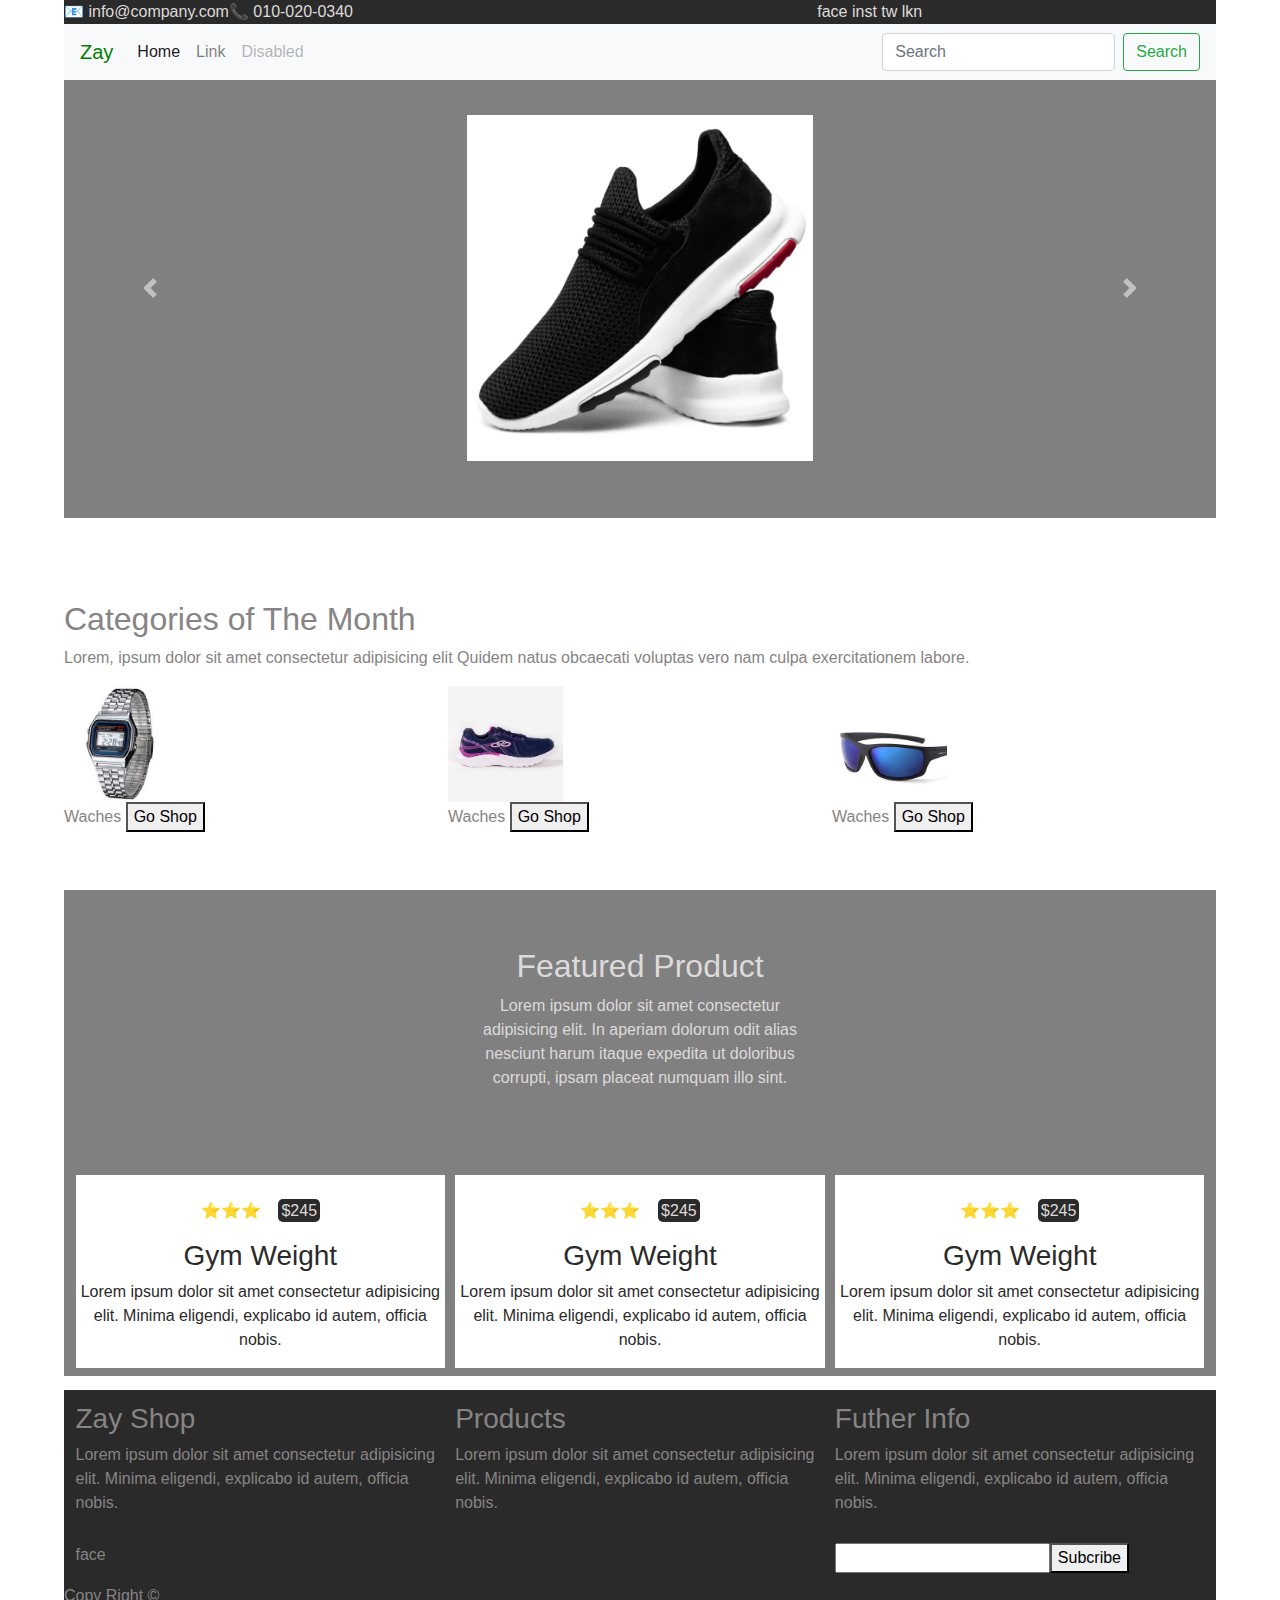
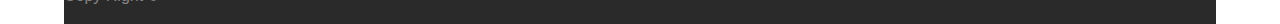
==== proyecto-final/index.html @ 1dd4f632 "proyecto de final de clase" ====
<!DOCTYPE html>
<html lang="en">
<head>
    <meta charset="UTF-8">
    <meta name="viewport" content="width=device-width, initial-scale=1.0">
    <meta name="author" content="Moises Asdrubal Sosa Rodriguez">
    <meta name="description" content="Site final Project html estatico">
    <meta name="keywords" content="">
    <link rel="stylesheet" href="css/normalize.css">
    <link rel="stylesheet" href="https://maxcdn.bootstrapcdn.com/bootstrap/4.0.0/css/bootstrap.min.css" integrity="sha384-Gn5384xqQ1aoWXA+058RXPxPg6fy4IWvTNh0E263XmFcJlSAwiGgFAW/dAiS6JXm" crossorigin="anonymous">
    <link rel="stylesheet" href="css/styles.css">
    <script src="https://code.jquery.com/jquery-3.2.1.slim.min.js" integrity="sha384-KJ3o2DKtIkvYIK3UENzmM7KCkRr/rE9/Qpg6aAZGJwFDMVNA/GpGFF93hXpG5KkN" crossorigin="anonymous"></script>
    <script src="https://cdnjs.cloudflare.com/ajax/libs/popper.js/1.12.9/umd/popper.min.js" integrity="sha384-ApNbgh9B+Y1QKtv3Rn7W3mgPxhU9K/ScQsAP7hUibX39j7fakFPskvXusvfa0b4Q" crossorigin="anonymous"></script>
    <script src="https://maxcdn.bootstrapcdn.com/bootstrap/4.0.0/js/bootstrap.min.js" integrity="sha384-JZR6Spejh4U02d8jOt6vLEHfe/JQGiRRSQQxSfFWpi1MquVdAyjUar5+76PVCmYl" crossorigin="anonymous"></script>
    
    <title>Zay Commmerce</title>
</head>
<body>
    <header><!--.sticky-top uses position: sticky para usa despues-->
        <div class="contact w100 bk-bg gray">
            <div class="inline w65"><li class="inline">📧 info@company.com</li><li class="inline">📞 010-020-0340</li></div>
            <div class="icons inline w30">face inst tw lkn</div>
        </div>
        <!-- NAVBAR Do Bootstrap  //-->
        <nav class="navbar navbar-expand-lg navbar-light bg-light sticky-top">
            <a class="navbar-brand green" href="#">Zay</a>
            <button class="navbar-toggler" type="button" data-toggle="collapse" data-target="#navbarSupportedContent" aria-controls="navbarSupportedContent" aria-expanded="false" aria-label="Toggle navigation">
              <span class="navbar-toggler-icon"></span>
            </button>
          
            <div class="collapse navbar-collapse" id="navbarSupportedContent">
              <ul class="navbar-nav mr-auto">
                <li class="nav-item active">
                  <a class="nav-link" href="#">Home <span class="sr-only">(current)</span></a>
                </li>
                <li class="nav-item">
                  <a class="nav-link" href="#">Link</a>
                </li>
                
                <li class="nav-item">
                  <a class="nav-link disabled" href="#">Disabled</a>
                </li>
              </ul>
              <form class="form-inline my-2 my-lg-0">
                <input class="form-control mr-sm-2" type="search" placeholder="Search" aria-label="Search">
                <button class="btn btn-outline-success my-2 my-sm-0" type="submit">Search</button>
              </form>
            </div>
          </nav>

<!--Carousel do Bootstrap-->
          <div id="carouselExampleIndicators" class="carousel slide top-0" data-ride="carousel">
            <ol class="carousel-indicators">
              <li data-target="#carouselExampleIndicators" data-slide-to="0" class="active"></li>
              <li data-target="#carouselExampleIndicators" data-slide-to="1"></li>
              <li data-target="#carouselExampleIndicators" data-slide-to="2"></li>
            </ol>
            <div class="carousel-inner box-gray" >
              <div class="carousel-item active">
                <img class="d-block w-100 w30 box-gray" src="img/zapatos1.jpg" alt="First slide">
              </div>
              <div class="carousel-item">
                <img class="d-block w-100 w30 box-gray" src="img/zapatos2.jpg" alt="Second slide">
              </div>
              <div class="carousel-item">
                <img class="d-block w-100 w30 box-gray" src="img/zapato-3.jpg" alt="Third slide">
              </div>
            </div>
            <a class="carousel-control-prev" href="#carouselExampleIndicators" role="button" data-slide="prev">
              <span class="carousel-control-prev-icon" aria-hidden="true"></span>
              <span class="sr-only">Previous</span>
            </a>
            <a class="carousel-control-next" href="#carouselExampleIndicators" role="button" data-slide="next">
              <span class="carousel-control-next-icon" aria-hidden="true"></span>
              <span class="sr-only">Next</span>
            </a>
          </div>
    </header>

    <main>
        <section class="categories">
            <h2>Categories of The Month</h2>
            <p>Lorem, ipsum dolor sit amet consectetur adipisicing elit 
                Quidem natus obcaecati voluptas vero nam culpa exercitationem labore.

            </p>
        </section>
        <section class="sale grid-card1">
            <div>
                <img class="w30" src="img/relogio.jpg" alt="relogio">
                <div>Waches <button>Go Shop</button></div>
            </div>
            <div >
                <img class="w30" src="img/zapatos4.jpg" alt="Sapatos Tenis">
                <div>Waches <button>Go Shop</button></div>
            </div>
            <div>
                <img class="w30" src="img/oculos.jpg" alt=" oculos de sol">
                <div>Waches <button>Go Shop</button></div>
            </div>
        </section>
        <section class="features box-gray gray">
          <div class="w30 center">
            <h2>Featured Product</h2>
            <p>Lorem ipsum dolor sit amet consectetur adipisicing elit. In aperiam dolorum odit alias
               nesciunt harum itaque expedita ut doloribus corrupti, 
               ipsam placeat numquam illo sint. </p>

          </div>
          <div class="grid-card gray-dark">
            <div class="card-white">
              <img src="" alt="">
              <p>⭐⭐⭐  &nbsp;&nbsp;&nbsp;<span class="gray bk-bg border-5">$245</span></p>
              <h3>Gym Weight</h3>
              <p>Lorem ipsum dolor sit amet consectetur adipisicing elit. 
                Minima eligendi, explicabo id autem, officia nobis.</p>
            </div>

            <div class="card-white">
              <img src="" alt="">
              <p>⭐⭐⭐  &nbsp;&nbsp;&nbsp;<span class="gray bk-bg border-5">$245</span></p>
              <h3>Gym Weight</h3>
              <p>Lorem ipsum dolor sit amet consectetur adipisicing elit. 
                Minima eligendi, explicabo id autem, officia nobis.</p>
            </div>

            <div class="card-white">
              <img src="" alt="">
              <p>⭐⭐⭐  &nbsp;&nbsp;&nbsp;<span class="gray bk-bg border-5">$245</span></p>
              <h3>Gym Weight</h3>
              <p>Lorem ipsum dolor sit amet consectetur adipisicing elit. 
                Minima eligendi, explicabo id autem, officia nobis.</p>
            </div>
          </div>

        </section>
    </main>

    <footer>
      <div class="grid-card">
        <div class="card2">
          
          <h3>Zay Shop</h3>
          <p>Lorem ipsum dolor sit amet consectetur adipisicing elit. 
            Minima eligendi, explicabo id autem, officia nobis.</p>
        </div>

        <div class="card2">
          
          <h3>Products</h3>
          <p>Lorem ipsum dolor sit amet consectetur adipisicing elit. 
            Minima eligendi, explicabo id autem, officia nobis.</p>
        </div>

        <div class="card2">
          
          <h3>Futher Info</h3>
          <p>Lorem ipsum dolor sit amet consectetur adipisicing elit. 
            Minima eligendi, explicabo id autem, officia nobis.</p>
        </div>
    </div>

    <div class="suscrip grid-card">
      <div class="social">
        <span>face</span><span></span><span></span><span></span>
      
      </div>
      <div>&nbsp;</div>

      <div class="input">
        <input type="email" name="" id=""><button>Subcribe</button>
      </div>

    </div>

    <div class="copy bk-bg">
      <p>Copy Right &copy;</p>
    </div>
    </footer>
    
</body>
</html>
---- proyecto-final/css/styles.css ----
nav{
    margin-bottom: 0;
}
body{
    position: relative;
    color: #868484;
}
main{
    position: absolute;
    top: 600px;
    width: 100%;
}
html{
    width: 90%;
    margin: 0 auto;
}
footer{
    background-color: #2b2a2a;
    position: absolute;
    top: 1390px;
    width: 100%;
    
}
.inline{
    display: inline-block;
}
.w100{
    width: 100% !important;
}
.w65{
    width: 65% !important;
}
.w30{
    width: 30% !important;
}
.bk-bg{
    background-color: #2b2a2a !important;
}
.gray{
    color: rgb(221, 218, 218);
}
.gray-dark{
    color: #2b2a2a;
}
.green{
    color: green !important;
}
.top-0{
    position: absolute  ;
    top: 0px;
    width: 100%;
    
}
.box-gray{
    background-color: grey;
    text-align: center;
    margin: 5% auto !important;
}
.center{
    margin-left: auto;
    margin-right: auto;
    padding: 5% 0;
}
.border-5{
    border-radius: 5px;
    padding: 3px;
}
.grid-card{
    display: grid;
    grid-template-columns: repeat(auto-fit, minmax(250px,1fr));
    grid-gap: 10px;
    margin: 1%;
}
.card-white{
    background-color: white;
    margin-bottom: 2%;
}
.grid-card1{
    display: grid;
    grid-template-columns: 1fr 1fr 1fr;
}
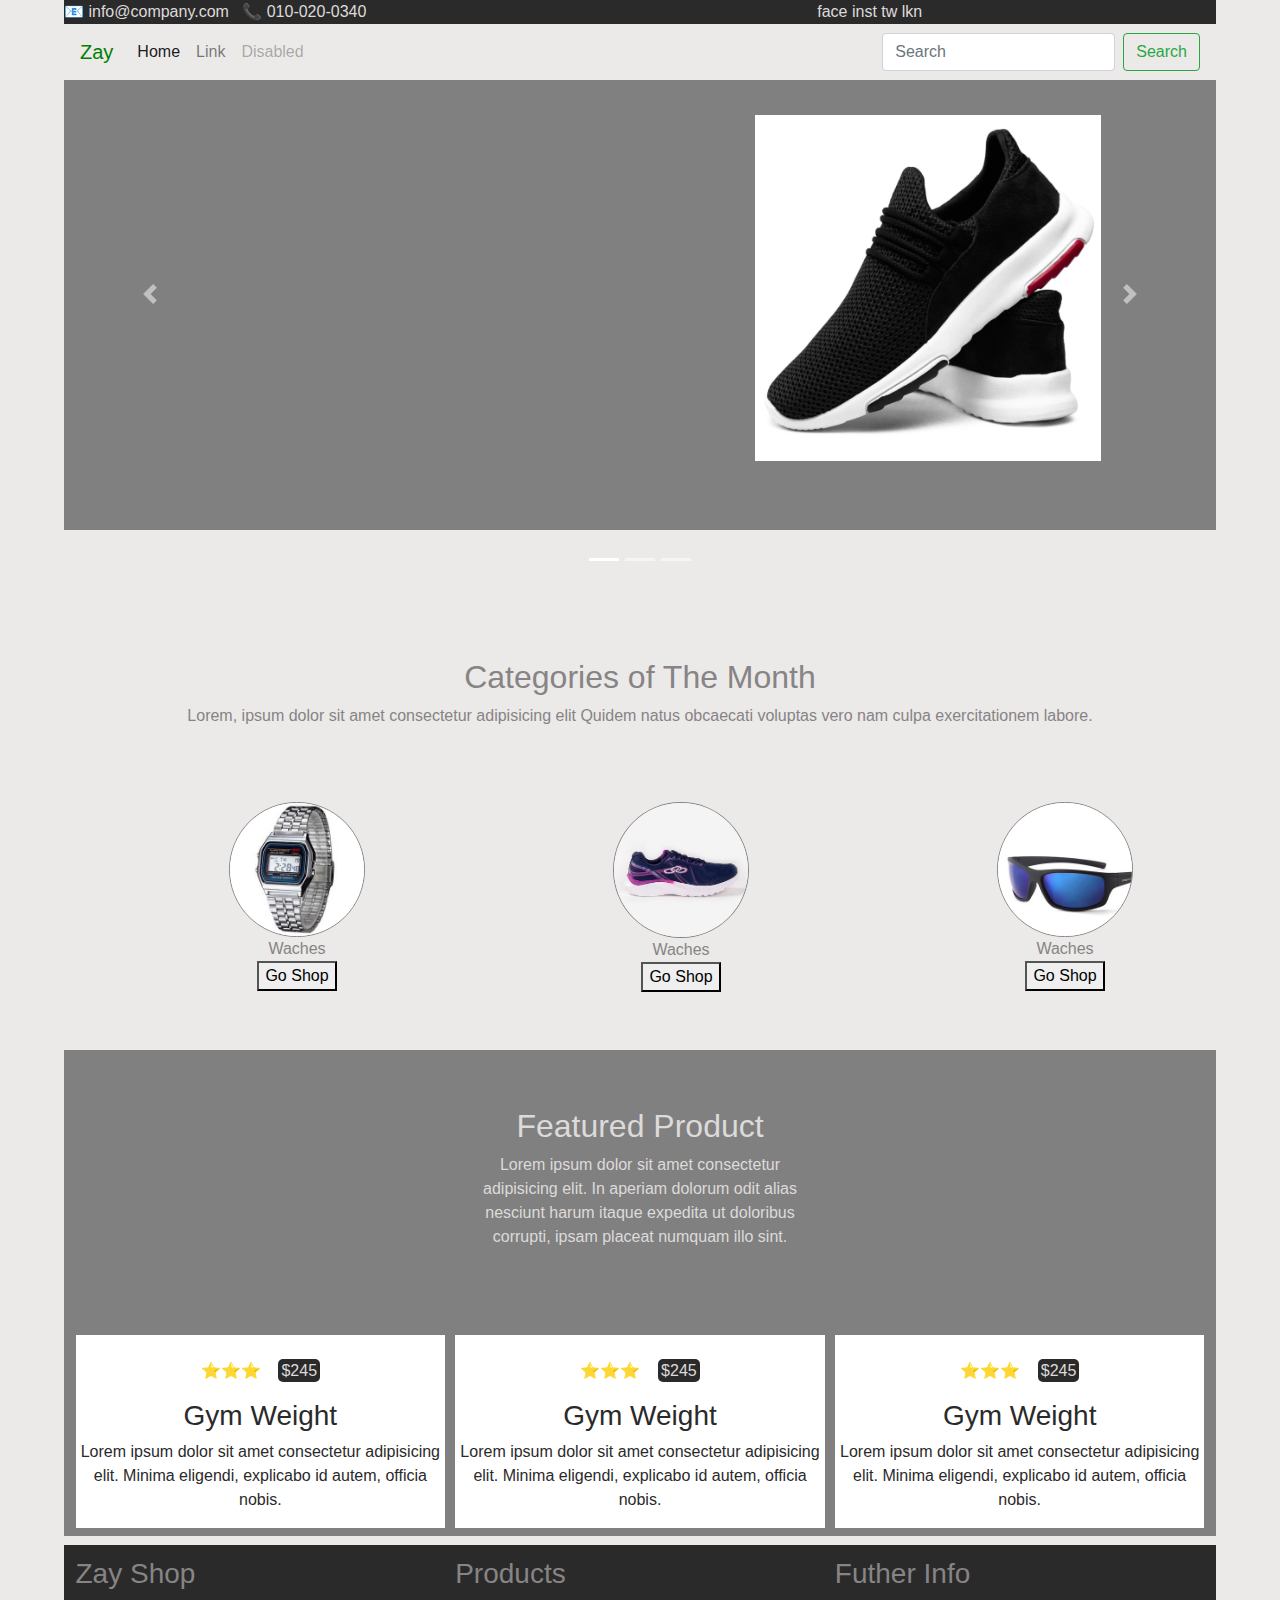
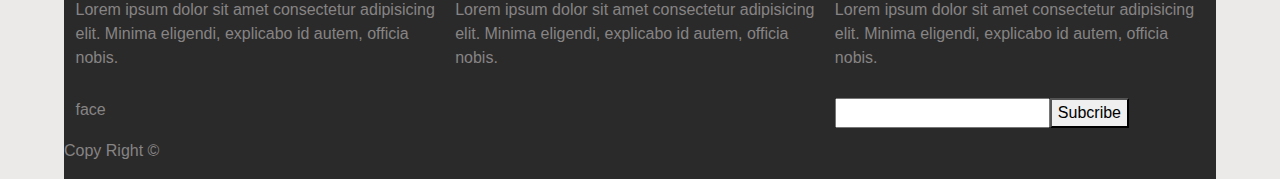
==== commit 241cdb08: "imagenes de carrusel alineadas a la derecha" ====
--- a/proyecto-final/index.html
+++ b/proyecto-final/index.html
@@ -18,7 +18,7 @@
 <body>
     <header><!--.sticky-top uses position: sticky para usa despues-->
         <div class="contact w100 bk-bg gray">
-            <div class="inline w65"><li class="inline">📧 info@company.com</li><li class="inline">📞 010-020-0340</li></div>
+            <div class="inline w65"><li class="inline">📧 info@company.com &nbsp;&nbsp;</li><li class="inline">📞 010-020-0340</li></div>
             <div class="icons inline w30">face inst tw lkn</div>
         </div>
         <!-- NAVBAR Do Bootstrap  //-->
@@ -57,13 +57,13 @@
             </ol>
             <div class="carousel-inner box-gray" >
               <div class="carousel-item active">
-                <img class="d-block w-100 w30 box-gray" src="img/zapatos1.jpg" alt="First slide">
+                <img class="d-block w-100 w30 box-gray right" src="img/zapatos1.jpg" alt="First slide">
               </div>
               <div class="carousel-item">
-                <img class="d-block w-100 w30 box-gray" src="img/zapatos2.jpg" alt="Second slide">
+                <img class="d-block w-100 w30 box-gray right" src="img/zapatos2.jpg" alt="Second slide">
               </div>
               <div class="carousel-item">
-                <img class="d-block w-100 w30 box-gray" src="img/zapato-3.jpg" alt="Third slide">
+                <img class="d-block w-100 w30 box-gray right" src="img/zapato-3.jpg" alt="Third slide">
               </div>
             </div>
             <a class="carousel-control-prev" href="#carouselExampleIndicators" role="button" data-slide="prev">
@@ -78,25 +78,25 @@
     </header>
 
     <main>
-        <section class="categories">
-            <h2>Categories of The Month</h2>
+        <section class="categories center text-center">
+            <h2 class="">Categories of The Month</h2>
             <p>Lorem, ipsum dolor sit amet consectetur adipisicing elit 
                 Quidem natus obcaecati voluptas vero nam culpa exercitationem labore.
 
             </p>
         </section>
-        <section class="sale grid-card1">
-            <div>
-                <img class="w30" src="img/relogio.jpg" alt="relogio">
-                <div>Waches <button>Go Shop</button></div>
+        <section class="sale grid-card1 justify-right">
+            <div class="text-center">
+                <img class="w45 redondo" src="img/relogio.jpg" alt="relogio">
+                <div>Waches <br><button>Go Shop</button></div>
             </div>
-            <div >
-                <img class="w30" src="img/zapatos4.jpg" alt="Sapatos Tenis">
-                <div>Waches <button>Go Shop</button></div>
+            <div class="text-center">
+                <img class="w45 redondo" src="img/zapatos4.jpg" alt="Sapatos Tenis">
+                <div>Waches<br> <button>Go Shop</button></div>
             </div>
-            <div>
-                <img class="w30" src="img/oculos.jpg" alt=" oculos de sol">
-                <div>Waches <button>Go Shop</button></div>
+            <div class="text-center">
+                <img class="w45 redondo" src="img/oculos.jpg" alt=" oculos de sol">
+                <div>Waches <br><button>Go Shop</button></div>
             </div>
         </section>
         <section class="features box-gray gray">
--- a/proyecto-final/css/styles.css
+++ b/proyecto-final/css/styles.css
@@ -14,14 +14,16 @@
 html{
     width: 90%;
     margin: 0 auto;
+    background-color: rgb(236, 233, 233);
 }
 footer{
     background-color: #2b2a2a;
     position: absolute;
-    top: 1390px;
+    top: 1545px;
     width: 100%;
     
 }
+
 .inline{
     display: inline-block;
 }
@@ -31,11 +33,18 @@
 .w65{
     width: 65% !important;
 }
+.w45{
+    width: 45%;
+}
 .w30{
     width: 30% !important;
 }
+
 .bk-bg{
     background-color: #2b2a2a !important;
+}
+.bg-light{
+    background-color: rgb(236, 233, 233) !important;
 }
 .gray{
     color: rgb(221, 218, 218);
@@ -52,19 +61,31 @@
     width: 100%;
     
 }
+
 .box-gray{
     background-color: grey;
     text-align: center;
-    margin: 5% auto !important;
+    margin: 5% auto ;
+}
+.right{
+    
+    margin: 5% 10% 6% auto !important;
 }
 .center{
     margin-left: auto;
     margin-right: auto;
     padding: 5% 0;
 }
+.text-center{
+    text-align: center;
+}
 .border-5{
     border-radius: 5px;
     padding: 3px;
+}
+.redondo{
+    border-radius: 50%;
+    border:1px solid #868484;
 }
 .grid-card{
     display: grid;
@@ -79,4 +100,7 @@
 .grid-card1{
     display: grid;
     grid-template-columns: 1fr 1fr 1fr;
+}
+.justify-right{
+    justify-items: end;
 }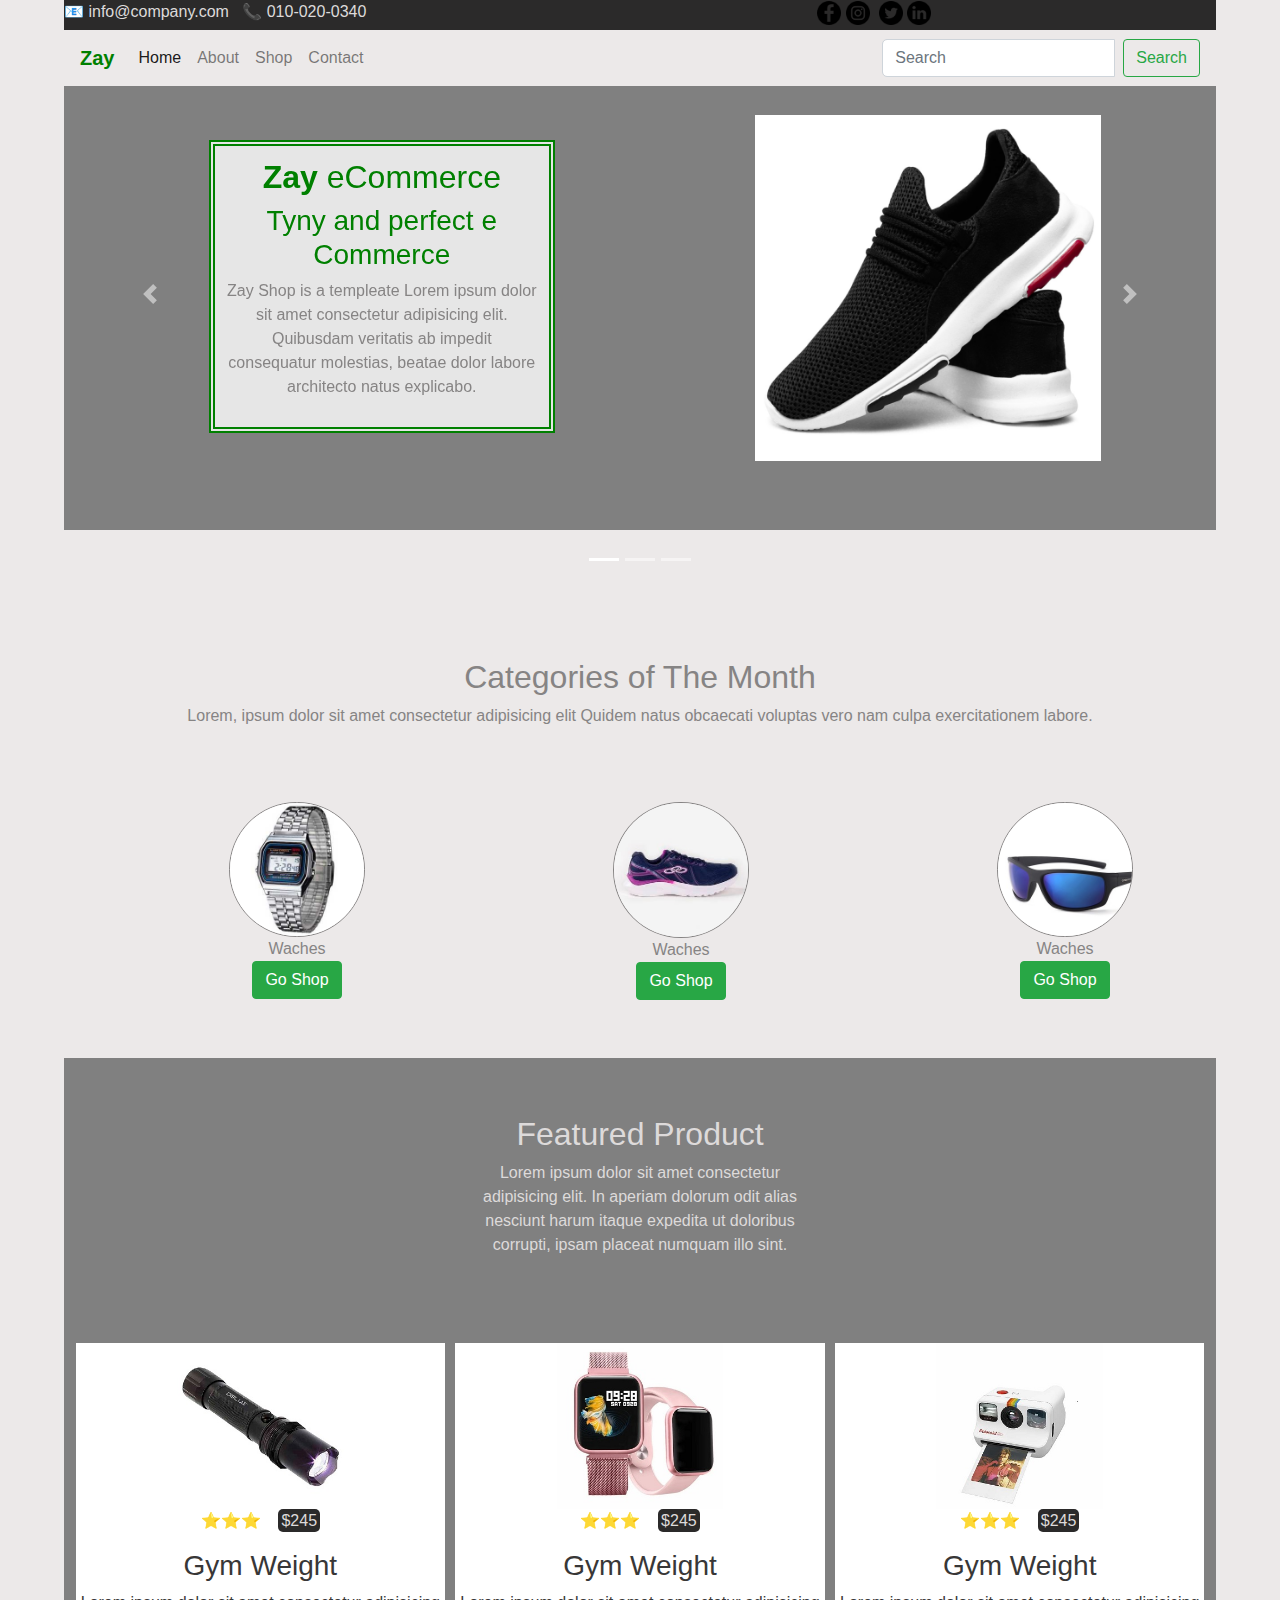
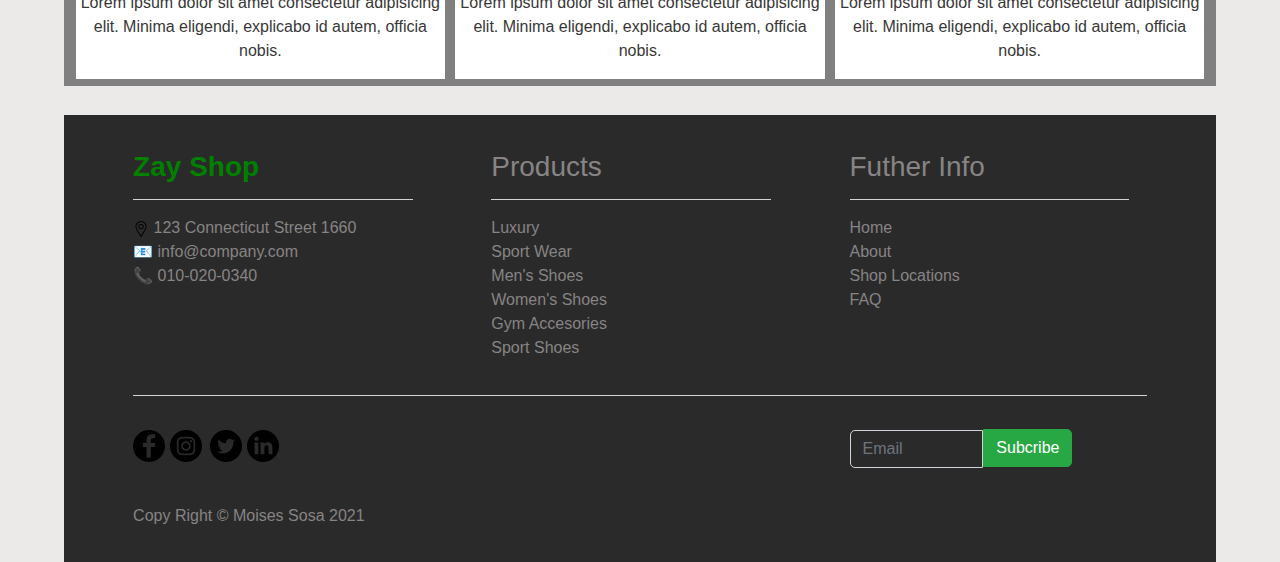
==== commit ee75033d: "Responsividad casi bien" ====
--- a/proyecto-final/index.html
+++ b/proyecto-final/index.html
@@ -17,13 +17,14 @@
 </head>
 <body>
     <header><!--.sticky-top uses position: sticky para usa despues-->
-        <div class="contact w100 bk-bg gray">
+        <div class="contact w100 bk-bg gray h30px">
             <div class="inline w65"><li class="inline">📧 info@company.com &nbsp;&nbsp;</li><li class="inline">📞 010-020-0340</li></div>
-            <div class="icons inline w30">face inst tw lkn</div>
+            <div class="icons inline w30"><img class="w24px" src="img/logo-de-facebook.png" alt="Facebook">&nbsp;<img class="w24px" src="img/instagram.png" alt="">&nbsp;
+              <img class="w24px" src="img/gorjeo.png" alt="">&nbsp;<img class="w24px" src="img/linkedin.png"></div>
         </div>
         <!-- NAVBAR Do Bootstrap  //-->
         <nav class="navbar navbar-expand-lg navbar-light bg-light sticky-top">
-            <a class="navbar-brand green" href="#">Zay</a>
+            <a class="navbar-brand green" href="#"><strong>Zay</strong></a>
             <button class="navbar-toggler" type="button" data-toggle="collapse" data-target="#navbarSupportedContent" aria-controls="navbarSupportedContent" aria-expanded="false" aria-label="Toggle navigation">
               <span class="navbar-toggler-icon"></span>
             </button>
@@ -34,11 +35,14 @@
                   <a class="nav-link" href="#">Home <span class="sr-only">(current)</span></a>
                 </li>
                 <li class="nav-item">
-                  <a class="nav-link" href="#">Link</a>
+                  <a class="nav-link" href="#">About</a>
                 </li>
                 
                 <li class="nav-item">
-                  <a class="nav-link disabled" href="#">Disabled</a>
+                  <a class="nav-link" href="#">Shop</a>
+                </li>
+                <li class="nav-item">
+                  <a class="nav-link" href="#">Contact</a>
                 </li>
               </ul>
               <form class="form-inline my-2 my-lg-0">
@@ -75,11 +79,20 @@
               <span class="sr-only">Next</span>
             </a>
           </div>
+          <div class="nos text-center">
+            <h2 class="green"><strong>Zay</strong> eCommerce</h2>
+            <h3 class="green">Tyny and perfect e Commerce</h3>
+            <p>Zay Shop is a templeate
+              Lorem ipsum dolor sit amet consectetur adipisicing elit.
+               Quibusdam veritatis ab impedit consequatur molestias,
+                beatae dolor labore architecto natus explicabo.
+            </p>
+          </div>
     </header>
 
     <main>
-        <section class="categories center text-center">
-            <h2 class="">Categories of The Month</h2>
+        <section class="center text-center">
+            <h2 class="categories">Categories of The Month</h2>
             <p>Lorem, ipsum dolor sit amet consectetur adipisicing elit 
                 Quidem natus obcaecati voluptas vero nam culpa exercitationem labore.
 
@@ -88,15 +101,15 @@
         <section class="sale grid-card1 justify-right">
             <div class="text-center">
                 <img class="w45 redondo" src="img/relogio.jpg" alt="relogio">
-                <div>Waches <br><button>Go Shop</button></div>
+                <div>Waches <br><button class="btn btn-success">Go Shop</button></div>
             </div>
             <div class="text-center">
                 <img class="w45 redondo" src="img/zapatos4.jpg" alt="Sapatos Tenis">
-                <div>Waches<br> <button>Go Shop</button></div>
+                <div>Waches<br> <button class="btn btn-success">Go Shop</button></div>
             </div>
             <div class="text-center">
                 <img class="w45 redondo" src="img/oculos.jpg" alt=" oculos de sol">
-                <div>Waches <br><button>Go Shop</button></div>
+                <div>Waches <br><button class="btn btn-success">Go Shop</button></div>
             </div>
         </section>
         <section class="features box-gray gray">
@@ -109,7 +122,7 @@
           </div>
           <div class="grid-card gray-dark">
             <div class="card-white">
-              <img src="" alt="">
+              <img class="w45" src="img/linterna.jpg" alt="Lampada">
               <p>⭐⭐⭐  &nbsp;&nbsp;&nbsp;<span class="gray bk-bg border-5">$245</span></p>
               <h3>Gym Weight</h3>
               <p>Lorem ipsum dolor sit amet consectetur adipisicing elit. 
@@ -117,7 +130,7 @@
             </div>
 
             <div class="card-white">
-              <img src="" alt="">
+              <img class="w45" src="img/relogio-inteligente.jpg" alt="Relogio Inteligente">
               <p>⭐⭐⭐  &nbsp;&nbsp;&nbsp;<span class="gray bk-bg border-5">$245</span></p>
               <h3>Gym Weight</h3>
               <p>Lorem ipsum dolor sit amet consectetur adipisicing elit. 
@@ -125,7 +138,7 @@
             </div>
 
             <div class="card-white">
-              <img src="" alt="">
+              <img class="w45" src="img/camera.jpg" alt="Camera Instantanea antiga">
               <p>⭐⭐⭐  &nbsp;&nbsp;&nbsp;<span class="gray bk-bg border-5">$245</span></p>
               <h3>Gym Weight</h3>
               <p>Lorem ipsum dolor sit amet consectetur adipisicing elit. 
@@ -137,44 +150,52 @@
     </main>
 
     <footer>
-      <div class="grid-card">
+      <div class="grid-card margin6">
         <div class="card2">
           
-          <h3>Zay Shop</h3>
-          <p>Lorem ipsum dolor sit amet consectetur adipisicing elit. 
-            Minima eligendi, explicabo id autem, officia nobis.</p>
+          <h3 class="green"><strong>Zay Shop</strong></h3><hr>
+          <li><img src="img/placeholder.png"> 123 Connecticut Street 1660</li>
+          <li>📧 info@company.com</li>
+          <li>📞 010-020-0340</li>
         </div>
 
         <div class="card2">
           
-          <h3>Products</h3>
-          <p>Lorem ipsum dolor sit amet consectetur adipisicing elit. 
-            Minima eligendi, explicabo id autem, officia nobis.</p>
+          <h3>Products</h3><hr>
+          <li>Luxury</li>
+          <li>Sport Wear</li>
+          <li>Men's Shoes</li>
+          <li>Women's Shoes</li>
+          <li>Gym Accesories</li>
+          <li>Sport Shoes</li>
         </div>
 
         <div class="card2">
           
-          <h3>Futher Info</h3>
-          <p>Lorem ipsum dolor sit amet consectetur adipisicing elit. 
-            Minima eligendi, explicabo id autem, officia nobis.</p>
+          <h3>Futher Info</h3><hr>
+          <li>Home</li>
+          <li>About</li>
+          <li>Shop Locations</li>
+          <li>FAQ</li>
         </div>
     </div>
-
-    <div class="suscrip grid-card">
+<hr class="margin-left">
+    <div class="suscrip grid-card margin6">
       <div class="social">
-        <span>face</span><span></span><span></span><span></span>
-      
+        <span></span><span></span><span></span><span></span>
+        <img src="img/logo-de-facebook.png" alt="Facebook">&nbsp;<img src="img/instagram.png" alt="">&nbsp;
+        <img src="img/gorjeo.png" alt="">&nbsp;<img src="img/linkedin.png">
       </div>
       <div>&nbsp;</div>
 
       <div class="input">
-        <input type="email" name="" id=""><button>Subcribe</button>
+        <input class="form-control bk-bg" type="email" name="" id="" placeholder="Email"><button class="btn btn-success corregir">Subcribe</button>
       </div>
 
     </div>
 
-    <div class="copy bk-bg">
-      <p>Copy Right &copy;</p>
+    <div class="copy bk-bg margin6">
+      <p>Copy Right &copy; Moises Sosa 2021</p>
     </div>
     </footer>
     
--- a/proyecto-final/css/styles.css
+++ b/proyecto-final/css/styles.css
@@ -19,10 +19,16 @@
 footer{
     background-color: #2b2a2a;
     position: absolute;
-    top: 1545px;
+    top: 1715px;
     width: 100%;
     
 }
+hr{
+    background-color: rgb(236, 233, 233);
+    margin-right: 6%;
+}
+li{text-decoration: none;
+    list-style: none;}
 
 .inline{
     display: inline-block;
@@ -39,7 +45,12 @@
 .w30{
     width: 30% !important;
 }
-
+.w24px{
+    width: 24px;
+}
+.h30px{
+    height: 30px;
+}
 .bk-bg{
     background-color: #2b2a2a !important;
 }
@@ -50,7 +61,7 @@
     color: rgb(221, 218, 218);
 }
 .gray-dark{
-    color: #2b2a2a;
+    color: #383737;
 }
 .green{
     color: green !important;
@@ -69,7 +80,7 @@
 }
 .right{
     
-    margin: 5% 10% 6% auto !important;
+    margin: 5% 10% 6% auto ;
 }
 .center{
     margin-left: auto;
@@ -103,4 +114,132 @@
 }
 .justify-right{
     justify-items: end;
-}+}
+.nos{
+    width: 30%;
+    position: absolute;
+    top: 140px;
+    left: 145px;
+    z-index: 20000;
+    background-color: rgba(255, 255, 255, 0.8);
+    border: green double 6px;
+    padding: 1%;
+}
+.form-control{
+    width: 45%;
+    display: inline;
+    border-radius: 5px 0 0 5px;
+}
+.corregir{
+    position: relative;
+    top:-2.5px;
+    border-radius: 0 5px 5px 0;
+}
+.margin6{
+    margin: 3% 6%;
+    grid-gap: 6%;
+}
+.margin-left{
+    margin-left: 6%;
+}
+
+/*small screen*/
+@media screen and (max-width:500px){
+    
+    /*html{   
+    background-color: rgb(236, 233, 233);
+    }*/
+    .sticky-top {
+        
+        position: absolute;
+        top: 60px;
+        
+    }
+    .navbar{
+        width: 100%;
+    }
+    .h30px {
+        height: 58px;
+    }
+    .nos{
+        width: 100%;
+    
+        top: 300px;
+        left: 0px;
+    
+    }
+    .nos h2{
+        font-size: 24px;
+    }
+    .nos h3{
+        font-size: 22px;
+    }
+    .nos p{
+        font-size: 14px;
+    }
+    .top-0{
+        top:125px;
+    }
+    .right{
+        margin: auto;
+    }
+    .center>p{
+        text-align: justify;
+        margin-left: 0;
+    }
+
+    footer{
+        top: 2465px;
+    }
+    .margin6{
+        grid-gap: 0;
+    }
+    .margin-left{
+        margin-right: 9.5%;
+    }
+    /*.categories{
+        display: relative;
+        top:-10px;
+    }*/
+}
+/*medium screen*/
+@media screen and (min-width: 500px) and (max-width: 899px) { 
+    .h30px {
+        height: 70px;
+    }
+    .carousel-inner {
+      
+        
+        top: 65px;
+    }
+    .nos{
+        width: 100%;
+    
+        top: 450px;
+        left: 0px;
+    
+    }
+    .nos h2{
+        font-size: 22px;
+    }
+    .nos h3{
+        font-size: 20px;
+    }
+    .nos p{
+        font-size: 16px;
+    }
+    .w45{
+        width: 60%;
+    }
+    .right{
+        margin: 8% auto;
+    }
+   footer{
+       top: 2200px;
+   }
+ }
+ @media  and (min-width: 910px) and (max-width: 1156px)  {
+     .nos{
+         height:290px;
+     }
+ }
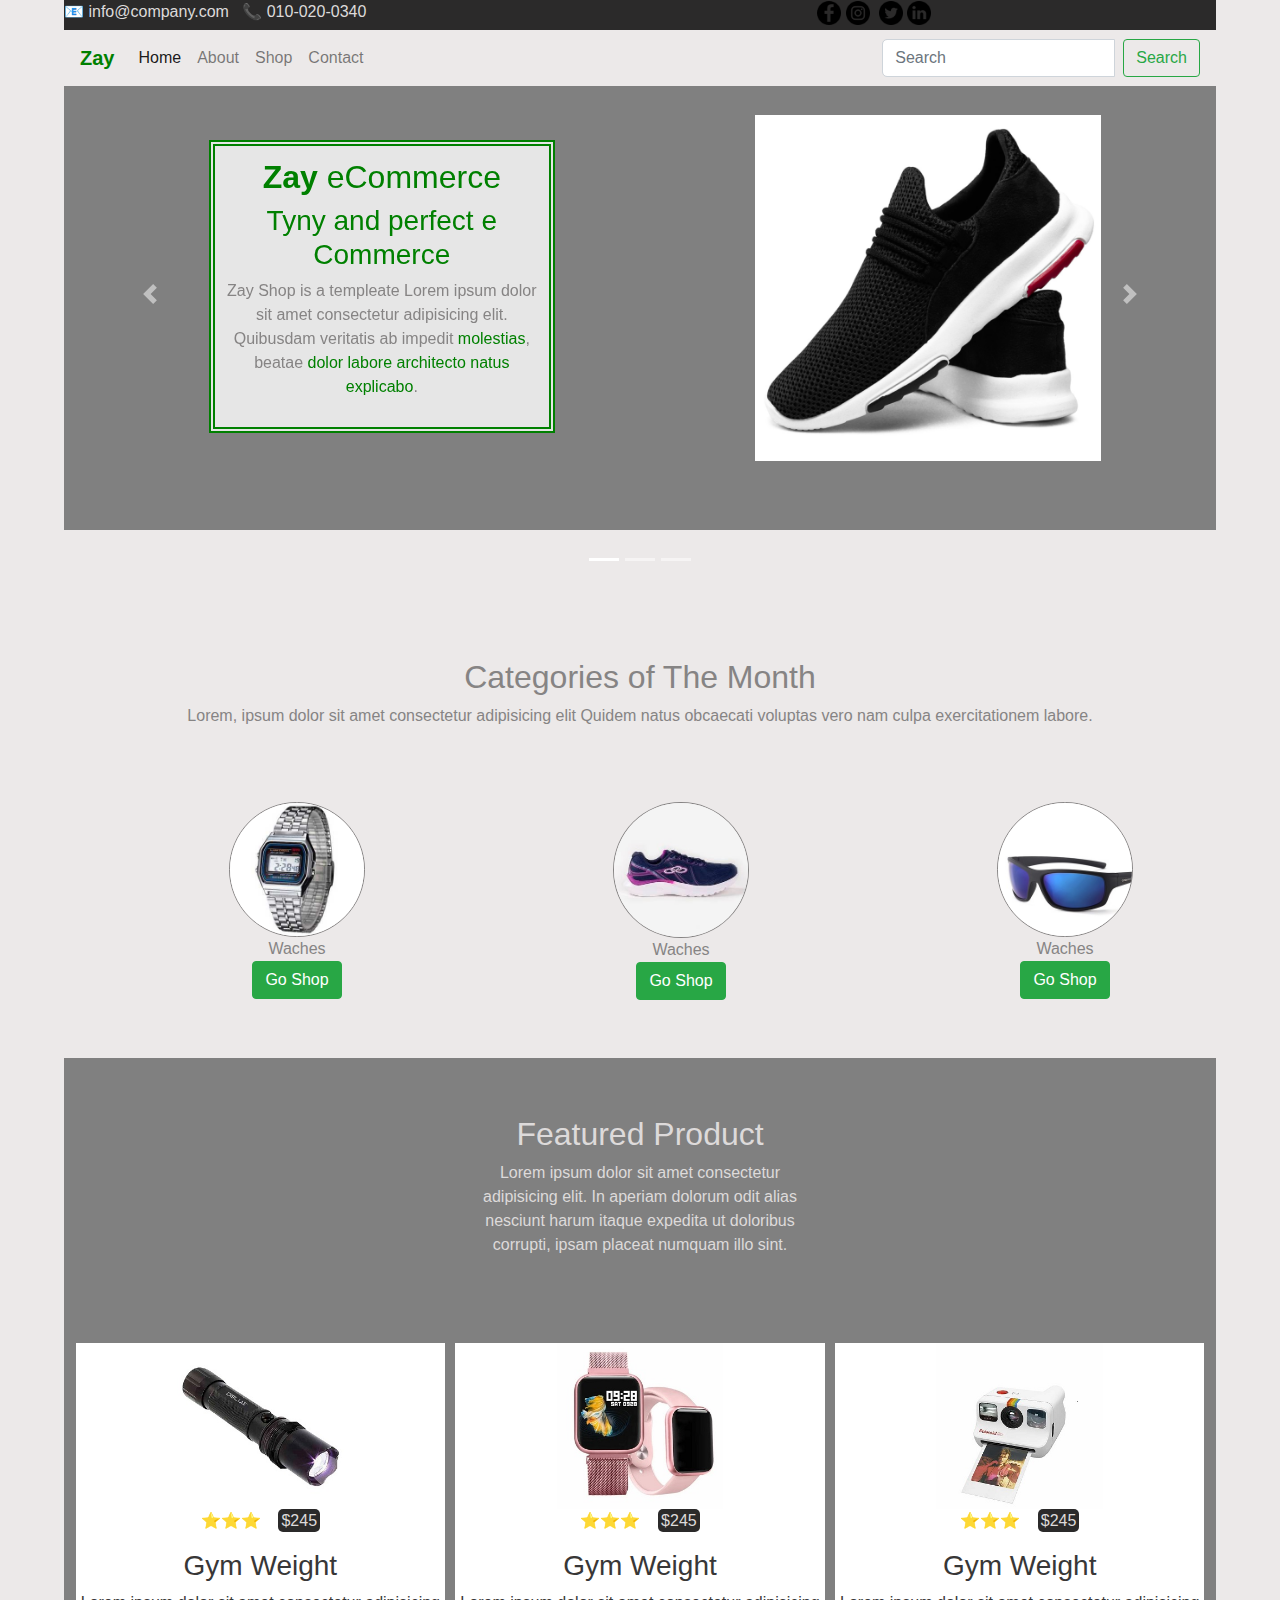
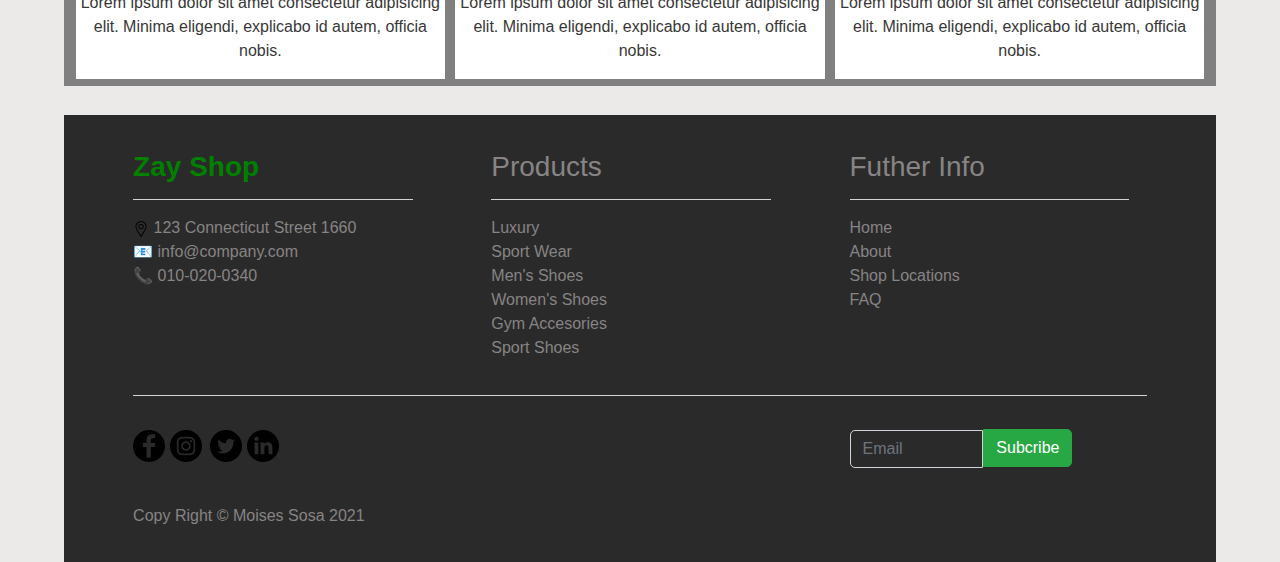
==== commit 1b227e06: "mejoras en la estilizacion" ====
--- a/proyecto-final/index.html
+++ b/proyecto-final/index.html
@@ -15,6 +15,9 @@
     
     <title>Zay Commmerce</title>
 </head>
+<!-- link online https://moisessosa.github.io/curriculum.github.io/proyecto-final/
+    link repositorio https://github.com/moisessosa/curriculum.github.io/tree/master/proyecto-final
+-->
 <body>
     <header><!--.sticky-top uses position: sticky para usa despues-->
         <div class="contact w100 bk-bg gray h30px">
@@ -84,8 +87,8 @@
             <h3 class="green">Tyny and perfect e Commerce</h3>
             <p>Zay Shop is a templeate
               Lorem ipsum dolor sit amet consectetur adipisicing elit.
-               Quibusdam veritatis ab impedit consequatur molestias,
-                beatae dolor labore architecto natus explicabo.
+               Quibusdam veritatis ab impedit <span class="green"> molestias</span>,
+                beatae <span class="green">dolor labore architecto</span> <span class="green">natus </span><span class="green">explicabo</span>.
             </p>
           </div>
     </header>
--- a/proyecto-final/css/styles.css
+++ b/proyecto-final/css/styles.css
@@ -238,7 +238,7 @@
        top: 2200px;
    }
  }
- @media  and (min-width: 910px) and (max-width: 1156px)  {
+ @media  and (min-width: 910px) and (max-width: 1200px)  {
      .nos{
          height:290px;
      }
